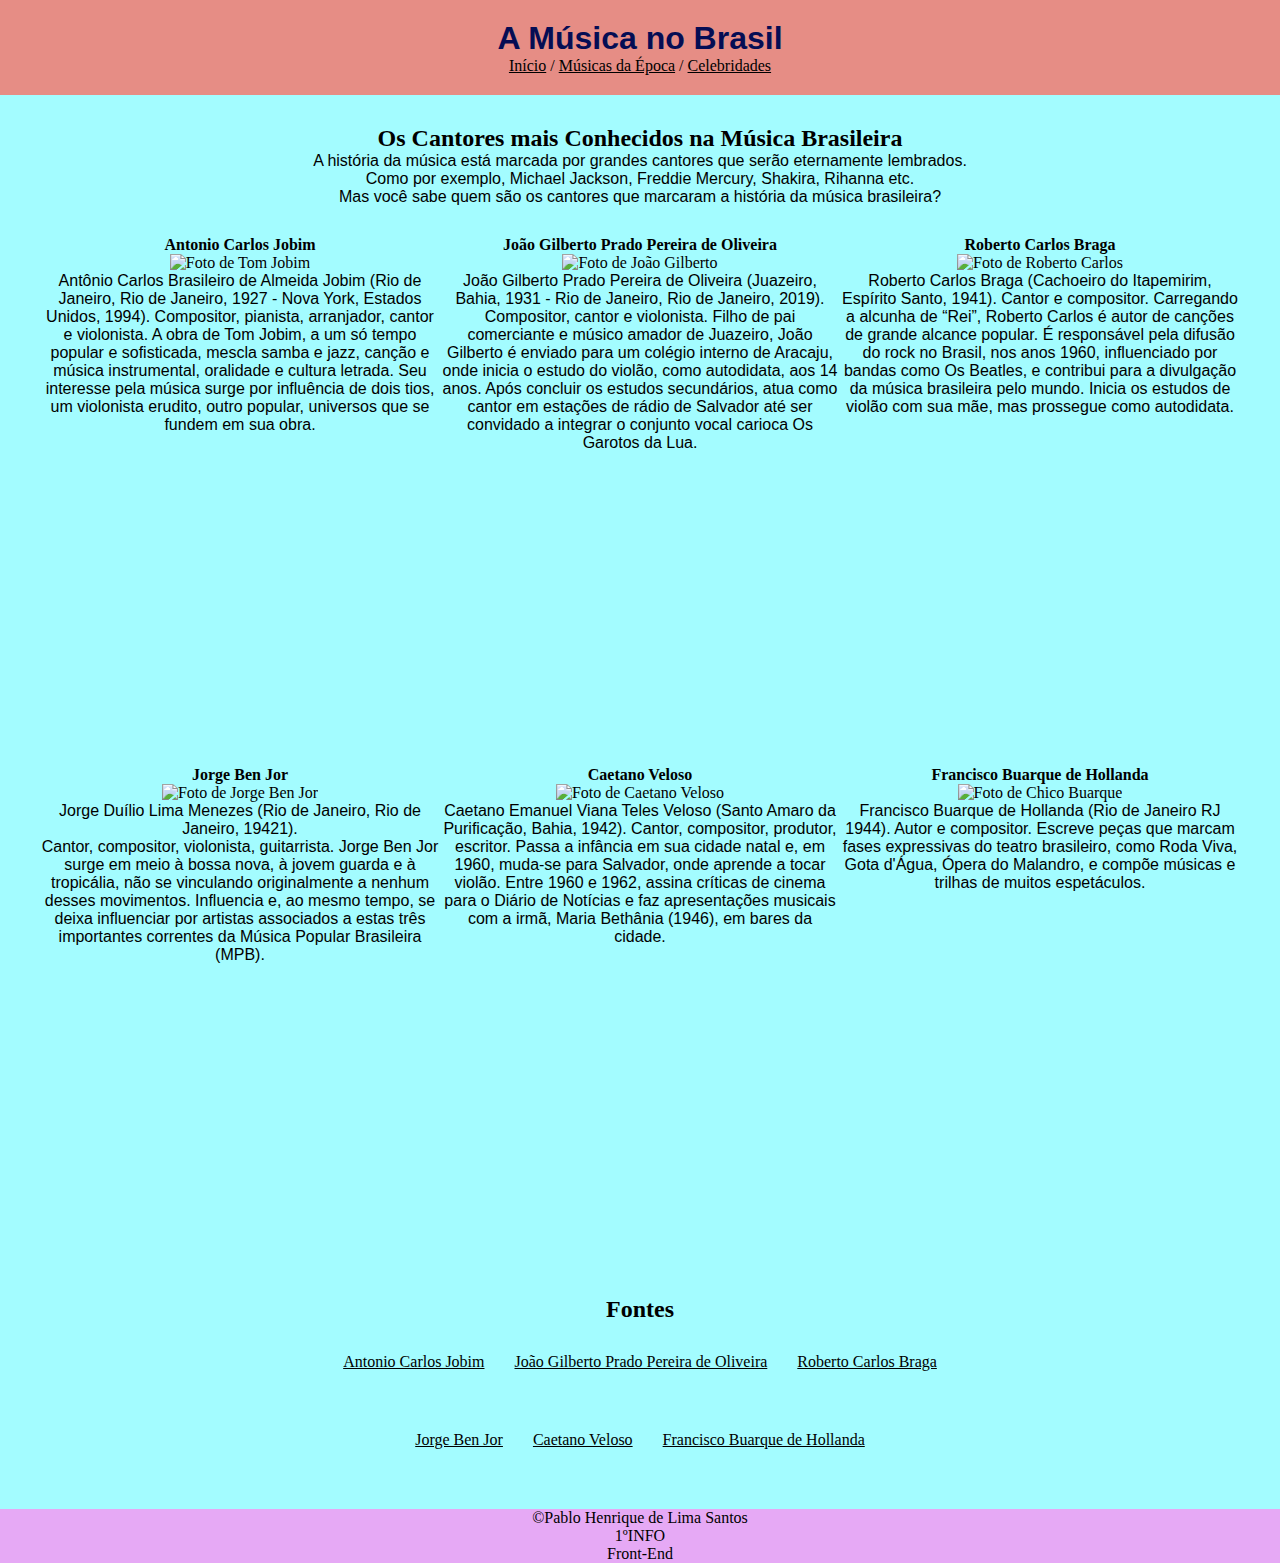
==== idfinal/celebridades.html @ b0d634b8 "idf 09122022" ====
<!DOCTYPE html>
<html lang="pt-br">
<head>
    <meta charset="UTF-8">
    <meta http-equiv="X-UA-Compatible" content="IE=edge">
    <meta name="viewport" content="width=device-width, initial-scale=1.0">
    <link rel="stylesheet" href="CSS/estilo.css">
    <title>A Música no Brasil</title>
</head>
<body>
    <div id="menu">
        <h1>A Música no Brasil</h1>
            <a href="index.html">Início</a>&nbsp;/
            <a href="musicas.html">Músicas da Época</a>&nbsp;/
            <a href="celebridades.html">Celebridades</a>
        </div>

            <div class="texto">
            <h2>Os Cantores mais Conhecidos na Música Brasileira</h2>
            <p>A história da música está marcada por grandes cantores que serão eternamente lembrados. <br>Como por exemplo, Michael Jackson, Freddie Mercury, Shakira, Rihanna etc. <br> Mas você sabe quem são os cantores que marcaram a história da música brasileira?</p>
        </div>
        <div id="linha">
        <div class="espaçoimagens">
                <h4>Antonio Carlos Jobim</h4>
                <img src="imagens/tomjobim.jpg" alt="Foto de Tom Jobim">
                <p>Antônio Carlos Brasileiro de Almeida Jobim (Rio de Janeiro, Rio de Janeiro, 1927 - Nova York, Estados Unidos, 1994). Compositor, pianista, arranjador, cantor e violonista. A obra de Tom Jobim, a um só tempo popular e sofisticada, mescla samba e jazz, canção e música instrumental, oralidade e cultura letrada. Seu interesse pela música surge por influência de dois tios, um violonista erudito, outro popular, universos que se fundem em sua obra. </p>
                </div>

                <div class="espaçoimagens">
                <h4>João Gilberto Prado Pereira de Oliveira</h4>
                <img src="imagens/joaogilberto.jpg" alt="Foto de João Gilberto">
                <p>João Gilberto Prado Pereira de Oliveira (Juazeiro, Bahia, 1931 - Rio de Janeiro, Rio de Janeiro, 2019). Compositor, cantor e violonista. Filho de pai comerciante e músico amador de Juazeiro, João Gilberto é enviado para um colégio interno de Aracaju, onde inicia o estudo do violão, como autodidata, aos 14 anos.  Após concluir os estudos secundários, atua como cantor em estações de rádio de Salvador até ser convidado a integrar o conjunto vocal carioca Os Garotos da Lua.</p>
            </div>
            <div class="espaçoimagens">
                <h4>Roberto Carlos Braga</h4>
                <img src="imagens/robertocarlos.jfif" alt="Foto de Roberto Carlos">
                <p>Roberto Carlos Braga (Cachoeiro do Itapemirim, Espírito Santo, 1941). Cantor e compositor. Carregando a alcunha de “Rei”, Roberto Carlos é autor de canções de grande alcance popular. É responsável pela difusão do rock no Brasil, nos anos 1960, influenciado por bandas como Os Beatles, e contribui para a divulgação da música brasileira pelo mundo. Inicia os estudos de violão com sua mãe, mas prossegue como autodidata.</p>
            </div>
        </div>
            <div id="linha">
                <div class="espaçoimagens">
                    <h4>Jorge Ben Jor</h4>
                    <img src="imagens/jorgebenjor.jfif" alt="Foto de Jorge Ben Jor">
                    <p>Jorge Duílio Lima Menezes (Rio de Janeiro, Rio de Janeiro, 19421).  <br> Cantor, compositor, violonista, guitarrista. Jorge Ben Jor surge em meio à bossa nova, à jovem guarda e à tropicália, não se vinculando originalmente a nenhum desses movimentos. Influencia e, ao mesmo tempo, se deixa influenciar por artistas associados a estas três importantes correntes da Música Popular Brasileira (MPB). </p>
                </div>
                <div class="espaçoimagens">
                    <h4>Caetano Veloso</h4>
                    <img src="imagens/caetanoveloso.jfif" alt="Foto de Caetano Veloso">
                    <p>Caetano Emanuel Viana Teles Veloso (Santo Amaro da Purificação, Bahia, 1942). Cantor, compositor, produtor, escritor. Passa a infância em sua cidade natal e, em 1960, muda-se para Salvador, onde aprende a tocar violão. Entre 1960 e 1962, assina críticas de cinema para o Diário de Notícias e faz apresentações musicais com a irmã, Maria Bethânia (1946), em bares da cidade.</p>
                </div>
                <div class="espaçoimagens">
                    <h4>Francisco Buarque de Hollanda</h4>
                    <img src="imagens/chicobuarque.jfif" alt="Foto de Chico Buarque">
                    <p>Francisco Buarque de Hollanda (Rio de Janeiro RJ 1944). Autor e compositor. Escreve peças que marcam fases expressivas do teatro brasileiro, como Roda Viva, Gota d'Água, Ópera do Malandro, e compõe músicas e trilhas de muitos espetáculos.</p>
                </div>
            </div>
            <div class="texto">
            <h2>Fontes</h2>
            </div>
            <div id="fontes">
                <a href="https://enciclopedia.itaucultural.org.br/pessoa6060/tom-jobim" target="_blank">Antonio Carlos Jobim</a>
                <a href="https://enciclopedia.itaucultural.org.br/pessoa12770/joao-gilberto" target="_blank">João Gilberto Prado Pereira de Oliveira</a>
                <a href="https://enciclopedia.itaucultural.org.br/pessoa21480/roberto-carlos" target="_blank">Roberto Carlos Braga</a>
            </div>
            <div id="fontes">
                <a href="https://enciclopedia.itaucultural.org.br/pessoa13998/jorge-ben-jor" target="_blank">Jorge Ben Jor</a>
                <a href="https://enciclopedia.itaucultural.org.br/pessoa13935/caetano-veloso" target="_blank">Caetano Veloso</a>
                <a href="https://enciclopedia.itaucultural.org.br/pessoa12512/chico-buarque" target="_blank">Francisco Buarque de Hollanda</a>
            </div>
    <div class="rodape">
            &copy;Pablo Henrique de Lima Santos <br>1ºINFO <br>Front-End
        </div>
---- idfinal/CSS/estilo.css ----
*{
    margin: 0px;
}
h1{
    font-family: Arial, Helvetica, sans-serif;
    color: rgb(5, 13, 84);
}
body{
background-color: rgb(163, 252, 255);
}
p{
    text-align: center;
    font-family: arial;
}
.tabela{
    text-align: center;
    margin-left: 320px;
    margin-top: 30px;
    
}
#menu{
    background-color: rgb(230, 141, 133);
    text-align: center;
    padding: 20px;
}
a:link{
    color: #000000;
}
a:visited{
    color: rgb(5, 13, 84);
}
a:hover{
    color: rgb(230, 169, 245);
    text-decoration: none;
    padding: 5px;
}
.postagem{
    padding: 20px;
    margin-bottom: 10px;
    background-color: rgb(250, 213, 165);
    text-align: center;
    width: 47%;
    margin-left: 15px;
}
.postagem img{
    width: 450px;
    height: auto;
    text-align: center;
}
.postagem2{
    float: none;
    padding: 20px;
    margin-right: 15px;
    margin-left: 50%;
    background-color: rgb(250, 213, 165);
    width: 47%;
}
.postagem2 h2{
    text-align: center;
}
.postagem2 img{
    display: block;
    margin-left: auto;
    margin-right: auto;
}
.rodape{
    background-color: rgb(230, 169, 245);
    width: 100%;
    height: auto;
    position: absolute;
    float: inline-end;
    text-align: center;
    margin-top: 30px;
    clear: both;
}
.texto{
    text-align: center;
    margin-top: 30px;
}
#linha{
    text-align: center;
    margin-top: 30px;
    display: flex;
    flex-direction: row;
    justify-content: center;
}

#espaço{
    margin: 20px;
}
.ultimo{
    text-align: center;
}
.fonte{
    text-align: center;
}
.espaçoimagens{
    width: 400px;
    height: 500px;
}
#fontes{
    text-align: center;
    display: flex;
    flex-direction: row;
    gap: 30px;
    justify-content: center;
    padding: 30px;
}
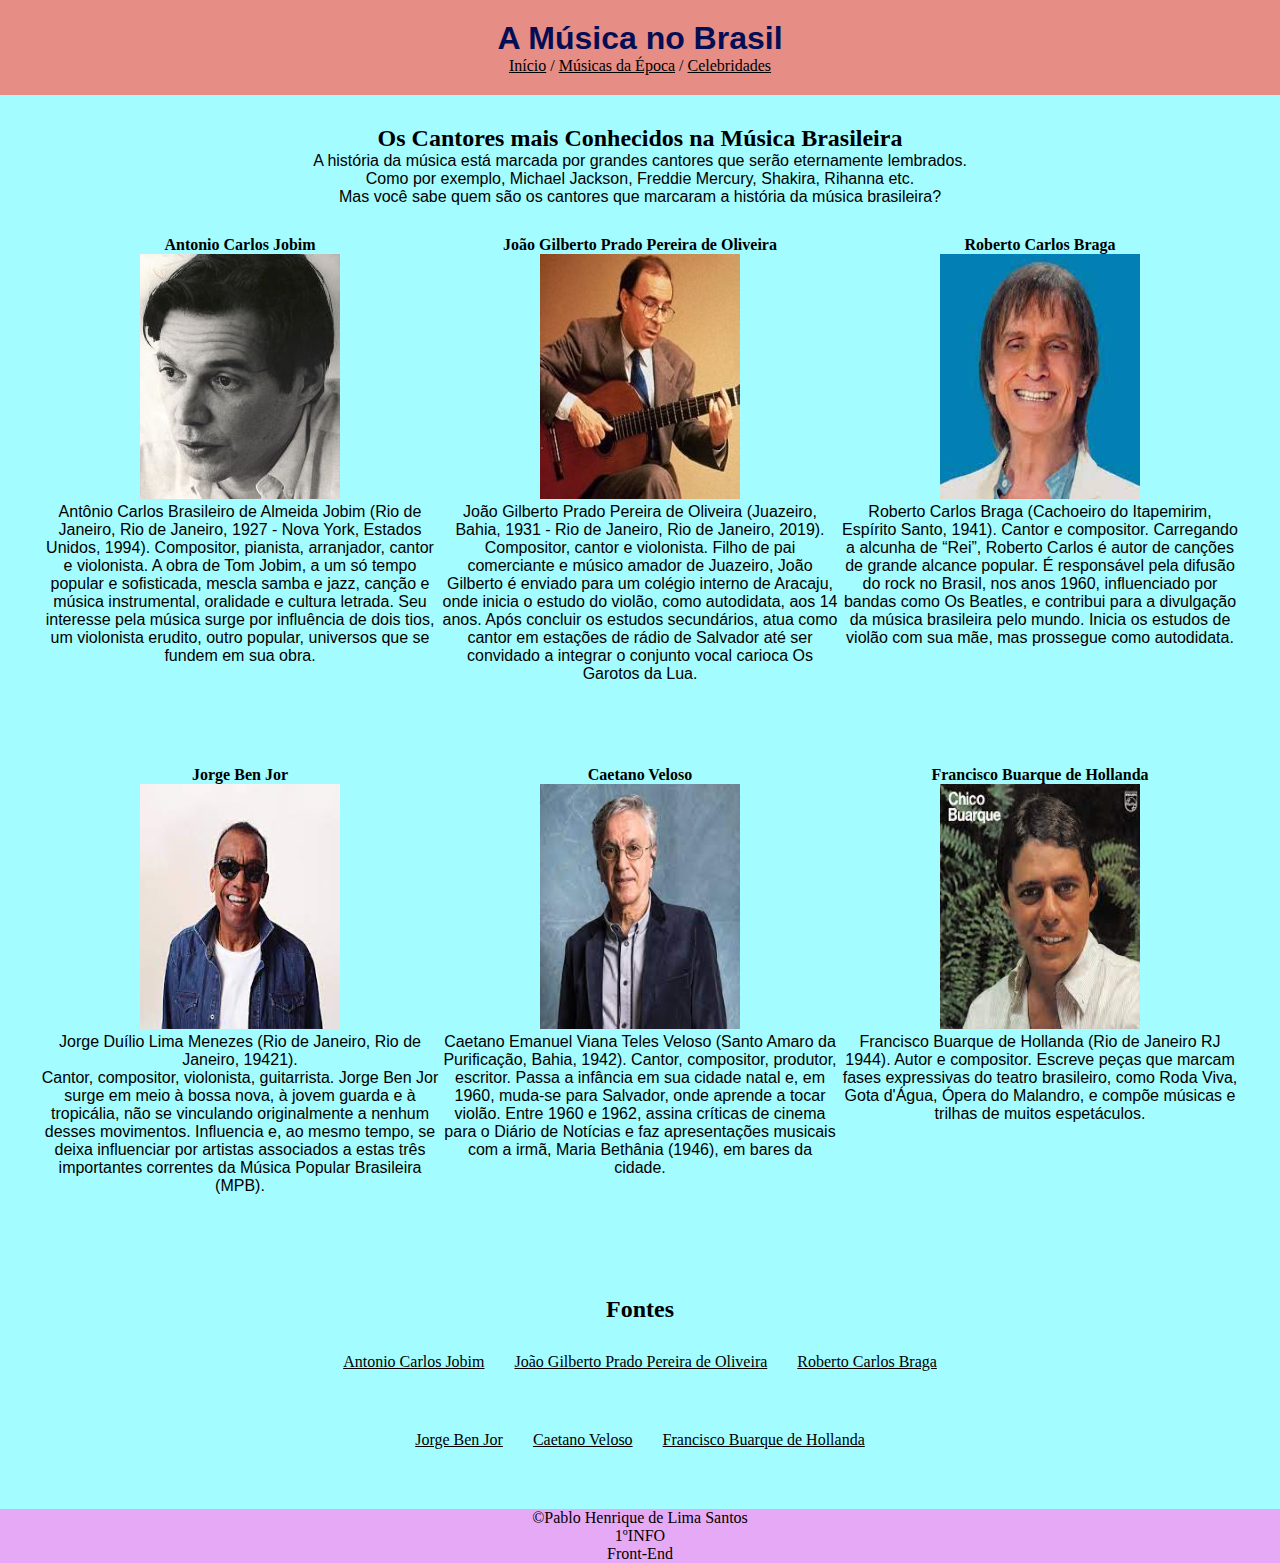
==== commit f3c90635: "Update celebridades.html" ====
--- a/idfinal/celebridades.html
+++ b/idfinal/celebridades.html
@@ -22,35 +22,35 @@
         <div id="linha">
         <div class="espaçoimagens">
                 <h4>Antonio Carlos Jobim</h4>
-                <img src="imagens/tomjobim.jpg" alt="Foto de Tom Jobim">
+                <img src="Imagens/tomjobim.jpg" alt="Foto de Tom Jobim">
                 <p>Antônio Carlos Brasileiro de Almeida Jobim (Rio de Janeiro, Rio de Janeiro, 1927 - Nova York, Estados Unidos, 1994). Compositor, pianista, arranjador, cantor e violonista. A obra de Tom Jobim, a um só tempo popular e sofisticada, mescla samba e jazz, canção e música instrumental, oralidade e cultura letrada. Seu interesse pela música surge por influência de dois tios, um violonista erudito, outro popular, universos que se fundem em sua obra. </p>
                 </div>
 
                 <div class="espaçoimagens">
                 <h4>João Gilberto Prado Pereira de Oliveira</h4>
-                <img src="imagens/joaogilberto.jpg" alt="Foto de João Gilberto">
+                <img src="Imagens/joaogilberto.jpg" alt="Foto de João Gilberto">
                 <p>João Gilberto Prado Pereira de Oliveira (Juazeiro, Bahia, 1931 - Rio de Janeiro, Rio de Janeiro, 2019). Compositor, cantor e violonista. Filho de pai comerciante e músico amador de Juazeiro, João Gilberto é enviado para um colégio interno de Aracaju, onde inicia o estudo do violão, como autodidata, aos 14 anos.  Após concluir os estudos secundários, atua como cantor em estações de rádio de Salvador até ser convidado a integrar o conjunto vocal carioca Os Garotos da Lua.</p>
             </div>
             <div class="espaçoimagens">
                 <h4>Roberto Carlos Braga</h4>
-                <img src="imagens/robertocarlos.jfif" alt="Foto de Roberto Carlos">
+                <img src="Imagens/robertocarlos.jfif" alt="Foto de Roberto Carlos">
                 <p>Roberto Carlos Braga (Cachoeiro do Itapemirim, Espírito Santo, 1941). Cantor e compositor. Carregando a alcunha de “Rei”, Roberto Carlos é autor de canções de grande alcance popular. É responsável pela difusão do rock no Brasil, nos anos 1960, influenciado por bandas como Os Beatles, e contribui para a divulgação da música brasileira pelo mundo. Inicia os estudos de violão com sua mãe, mas prossegue como autodidata.</p>
             </div>
         </div>
             <div id="linha">
                 <div class="espaçoimagens">
                     <h4>Jorge Ben Jor</h4>
-                    <img src="imagens/jorgebenjor.jfif" alt="Foto de Jorge Ben Jor">
+                    <img src="Imagens/jorgebenjor.jfif" alt="Foto de Jorge Ben Jor">
                     <p>Jorge Duílio Lima Menezes (Rio de Janeiro, Rio de Janeiro, 19421).  <br> Cantor, compositor, violonista, guitarrista. Jorge Ben Jor surge em meio à bossa nova, à jovem guarda e à tropicália, não se vinculando originalmente a nenhum desses movimentos. Influencia e, ao mesmo tempo, se deixa influenciar por artistas associados a estas três importantes correntes da Música Popular Brasileira (MPB). </p>
                 </div>
                 <div class="espaçoimagens">
                     <h4>Caetano Veloso</h4>
-                    <img src="imagens/caetanoveloso.jfif" alt="Foto de Caetano Veloso">
+                    <img src="Imagens/caetanoveloso.jfif" alt="Foto de Caetano Veloso">
                     <p>Caetano Emanuel Viana Teles Veloso (Santo Amaro da Purificação, Bahia, 1942). Cantor, compositor, produtor, escritor. Passa a infância em sua cidade natal e, em 1960, muda-se para Salvador, onde aprende a tocar violão. Entre 1960 e 1962, assina críticas de cinema para o Diário de Notícias e faz apresentações musicais com a irmã, Maria Bethânia (1946), em bares da cidade.</p>
                 </div>
                 <div class="espaçoimagens">
                     <h4>Francisco Buarque de Hollanda</h4>
-                    <img src="imagens/chicobuarque.jfif" alt="Foto de Chico Buarque">
+                    <img src="Imagens/chicobuarque.jfif" alt="Foto de Chico Buarque">
                     <p>Francisco Buarque de Hollanda (Rio de Janeiro RJ 1944). Autor e compositor. Escreve peças que marcam fases expressivas do teatro brasileiro, como Roda Viva, Gota d'Água, Ópera do Malandro, e compõe músicas e trilhas de muitos espetáculos.</p>
                 </div>
             </div>
@@ -69,4 +69,4 @@
             </div>
     <div class="rodape">
             &copy;Pablo Henrique de Lima Santos <br>1ºINFO <br>Front-End
-        </div>+        </div>
